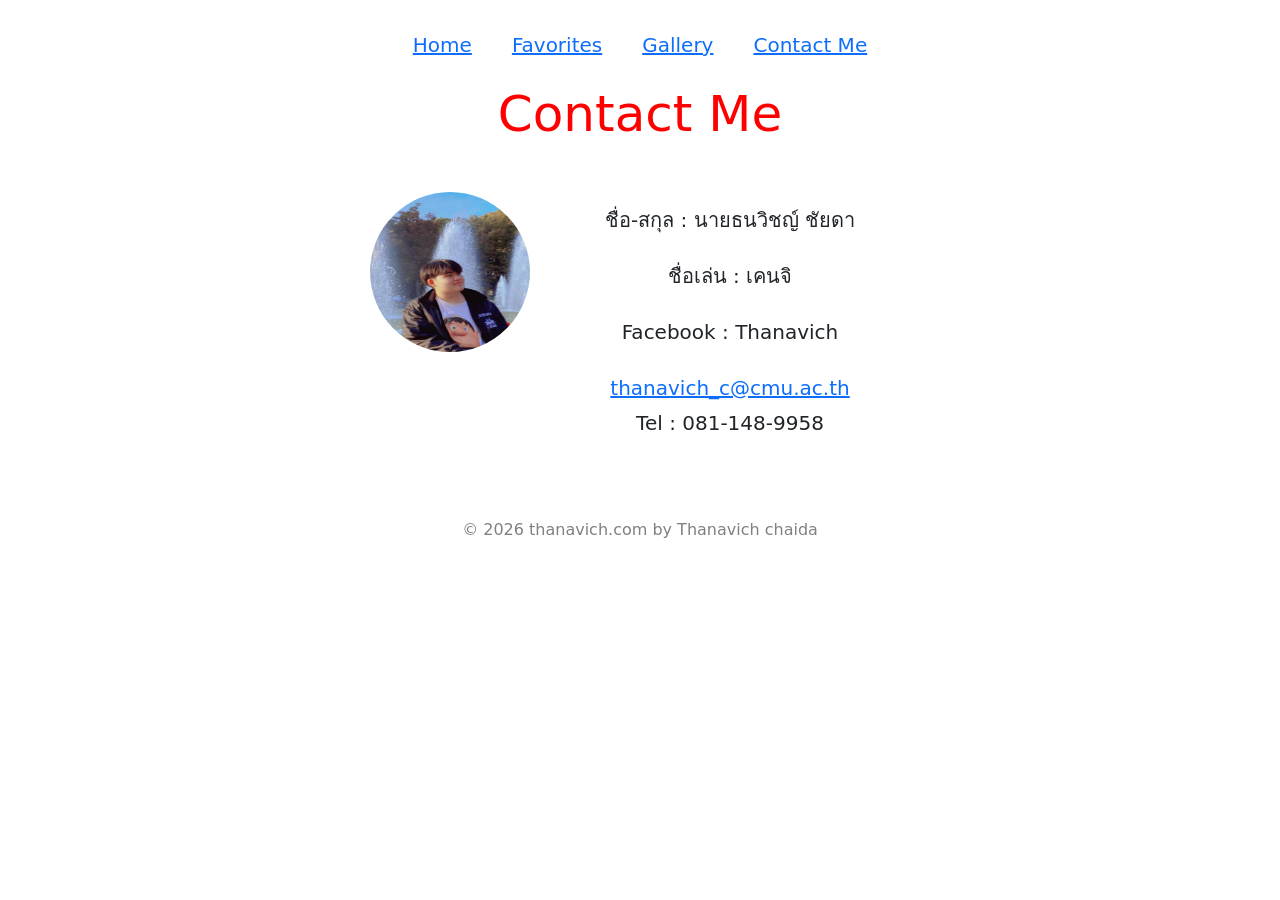
==== contact.html @ 3e923efb "completed" ====
<!DOCTYPE html>
<html lang="en">
  <head>
    <meta charset="UTF-8" />
    <meta name="viewport" content="width=device-width, initial-scale=1.0" />
    <title>My Portfolio</title>
    <link href="https://cdn.jsdelivr.net/npm/bootstrap@5.3.3/dist/css/bootstrap.min.css" rel="stylesheet">
    <link rel="stylesheet" href="style.css">
  </head>
  <body>
    <nav class="menu">
    <a href="index.html">Home</a>
    <a href="fav.html">Favorites</a>
    <a href="gallery.html">Gallery</a>
    <a href="contact.html">Contact Me</a>
</nav>
    <br>
    <h1 style="text-align: center; font-size: 50px; color: red; " >Contact Me</h1>
    <div class="card mb-3 mt-5 mx-auto border-0" style="max-width: 540px; ">
  <div class="row g-0">
    <div class="col-md-4">
      <img src="profile.jpg" class="img-fluid rounded-circle" style="height: 160px; width: 160px;" alt="Thanavich chaida">
    </div>
    <div class="col-md-8">
      <div class="card-body">
        <h1 class="card-title" style="text-align: center; font-size: 20px; " >ชื่อ-สกุล : นายธนวิชญ์ ชัยดา</h1> <br>
        <h1 class="card-title" style="text-align: center; font-size: 20px; " >ชื่อเล่น : เคนจิ</h1> <br>
        <h1 class="card-title" style="text-align: center; font-size: 20px; " >Facebook : Thanavich</h1> <br>
        
        <h2 style="text-align: center; font-size: 20px; "> <a href="mailto:thanavich_c@cmu.ac.th"  > thanavich_c@cmu.ac.th</a> </h2>
        <p style="text-align: center; font-size: 20px; ">
    Tel : 081-148-9958</p>
  </div>
      </div>
    </div>
  </div>
</div>

    <footer class="text-center w-100 mt-5" style="color: gray;">
  © 2026 thanavich.com by Thanavich chaida
</footer>
</footer>
  </body>
</html>
---- style.css ----
.menu{
    display: flex;
    justify-content: center;
    gap: 40px;
    margin-top: 30px;
    font-size: 20px;
    

}


.skill{
    color: rgb(255, 1, 1);
    font-size: 50px;
    text-align: center;
}

body{
    background-color: rgb(255, 255, 255);
}
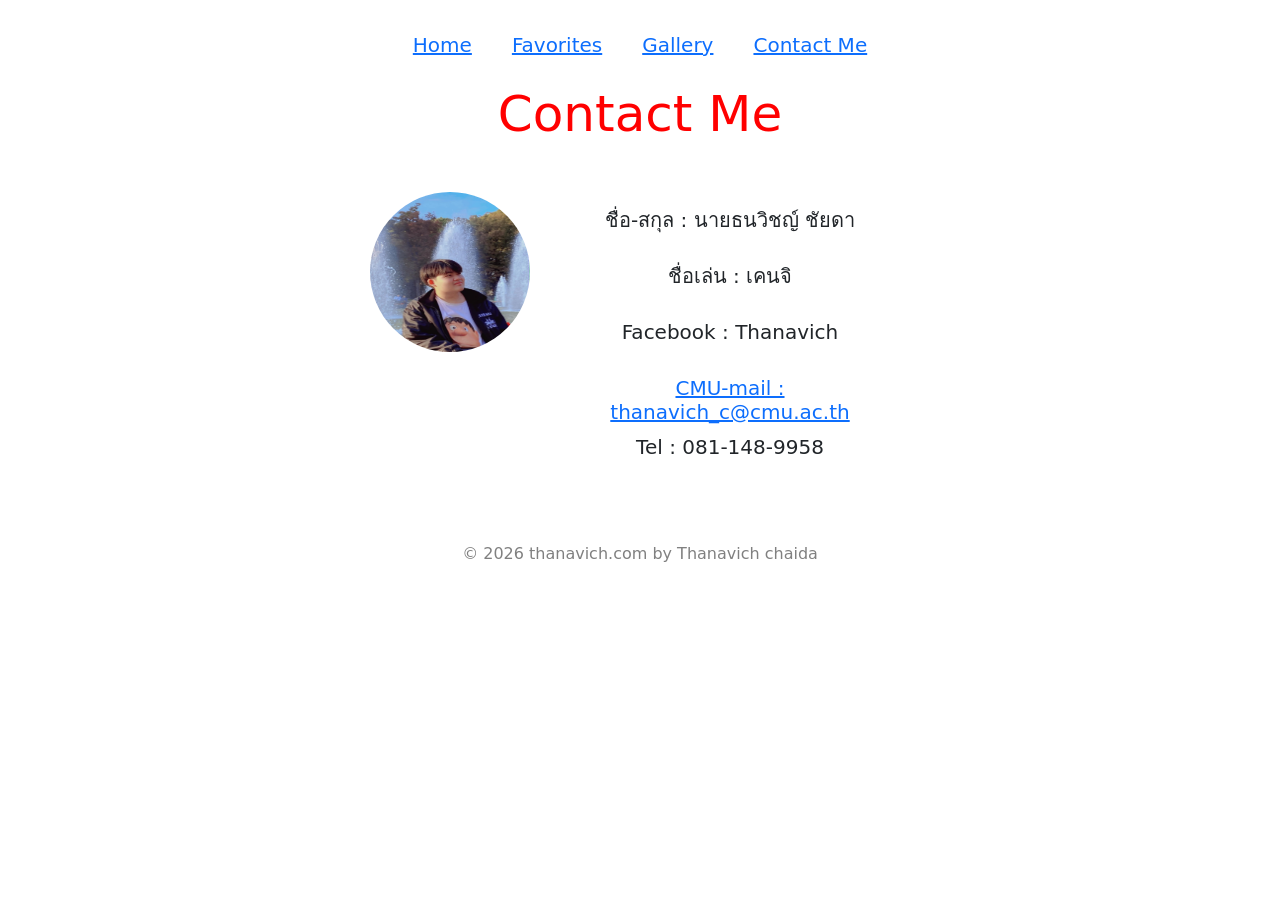
==== commit 28cdba26: "completed" ====
--- a/contact.html
+++ b/contact.html
@@ -27,7 +27,7 @@
         <h1 class="card-title" style="text-align: center; font-size: 20px; " >ชื่อเล่น : เคนจิ</h1> <br>
         <h1 class="card-title" style="text-align: center; font-size: 20px; " >Facebook : Thanavich</h1> <br>
         
-        <h2 style="text-align: center; font-size: 20px; "> <a href="mailto:thanavich_c@cmu.ac.th"  > thanavich_c@cmu.ac.th</a> </h2>
+        <h2 style="text-align: center; font-size: 20px; "> <a href="mailto:thanavich_c@cmu.ac.th"  >CMU-mail : thanavich_c@cmu.ac.th</a> </h2>
         <p style="text-align: center; font-size: 20px; ">
     Tel : 081-148-9958</p>
   </div>
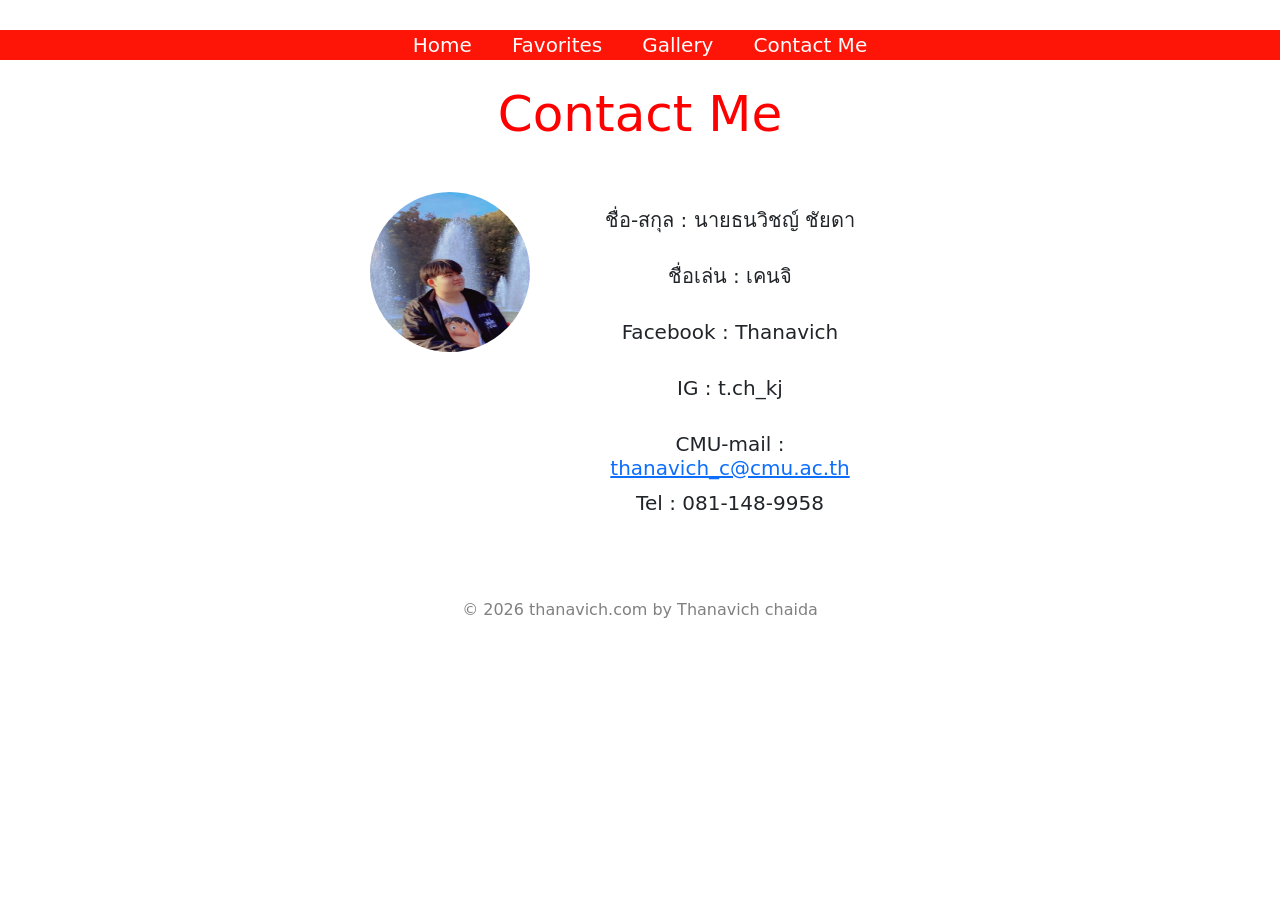
==== commit d82a1038: "completed" ====
--- a/contact.html
+++ b/contact.html
@@ -26,8 +26,8 @@
         <h1 class="card-title" style="text-align: center; font-size: 20px; " >ชื่อ-สกุล : นายธนวิชญ์ ชัยดา</h1> <br>
         <h1 class="card-title" style="text-align: center; font-size: 20px; " >ชื่อเล่น : เคนจิ</h1> <br>
         <h1 class="card-title" style="text-align: center; font-size: 20px; " >Facebook : Thanavich</h1> <br>
-        
-        <h2 style="text-align: center; font-size: 20px; "> <a href="mailto:thanavich_c@cmu.ac.th"  >CMU-mail : thanavich_c@cmu.ac.th</a> </h2>
+        <h1 class="card-title" style="text-align: center; font-size: 20px; " >IG : t.ch_kj</h1> <br>
+        <h2 style="text-align: center; font-size: 20px; ">CMU-mail :  <a href="mailto:thanavich_c@cmu.ac.th"  >thanavich_c@cmu.ac.th</a> </h2>
         <p style="text-align: center; font-size: 20px; ">
     Tel : 081-148-9958</p>
   </div>
--- a/style.css
+++ b/style.css
@@ -4,10 +4,13 @@
     gap: 40px;
     margin-top: 30px;
     font-size: 20px;
-    
-
+    background-color: rgb(255, 21, 8);
 }
 
+.menu a {
+    color: rgb(252, 252, 252);    
+    text-decoration: none;
+}
 
 .skill{
     color: rgb(255, 1, 1);
